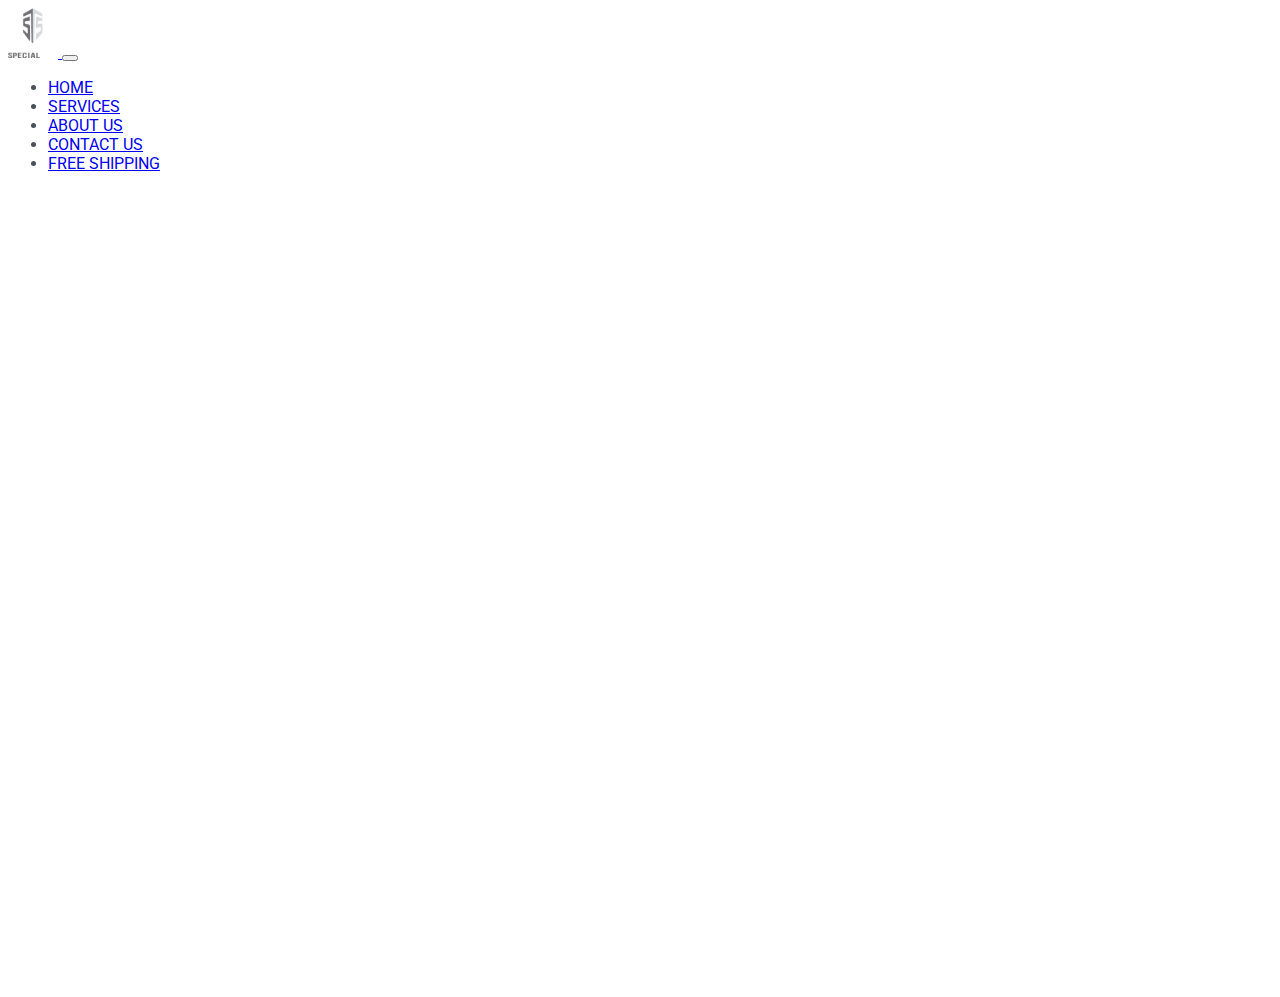
==== index.html @ b3c736e2 "1st" ====
<!DOCTYPE html>
<html lang="en">

<head>
  <meta charset="UTF-8">
  <meta name="viewport" content="width=device-width, initial-scale=1.0">
  <meta http-equiv="X-UA-Compatible" content="ie=edge">
  <!-- <link rel="icon" type="image/x-icon" href="assets/S_S_T_Logo_small.9893926.png"> -->
  <link rel="stylesheet" href="https://stackpath.bootstrapcdn.com/bootstrap/4.1.3/css/bootstrap.min.css" integrity="sha384-MCw98/SFnGE8fJT3GXwEOngsV7Zt27NXFoaoApmYm81iuXoPkFOJwJ8ERdknLPMO"
    crossorigin="anonymous">
  <link href="https://fonts.googleapis.com/css?family=Roboto" rel="stylesheet">
  <!-- <link href="https://fonts.googleapis.com/css?family=Rubik" rel="stylesheet"> -->
  <link rel="stylesheet" href="./style.css">
  <title>Screenprint SpecialTee's Inc.</title>
</head>

<body>

  <!--- NAV BAR -->
  <nav class="navbar navbar-expand-lg navbar-dark bg-dark" id="navStyle">
    <a class="navbar-brand" href="index.html">
      <img id="logo" src="assets/S_S_T_Logo_small.9893926.png" alt="logo" height="50" width="50" />
    </a>
    <button class="navbar-toggler" type="button" data-toggle="collapse" data-target="#navbarNav" aria-controls="navbarNav"
      aria-expanded="false" aria-label="Toggle navigation">
      <span class="navbar-toggler-icon"></span>
    </button>
    <div class="collapse navbar-collapse" id="navbarNav">
      <ul class="navbar-nav ml-auto" id="listStyle">
        <!-- <li class="nav-item active"> -->
        </li>
        <li class="nav-item active">
          <a class="nav-link" href="index.html">HOME</a>
        </li>
        <li class="nav-item">
          <a class="nav-link" href="services.html">SERVICES</a>
        </li>
        <li class="nav-item">
          <a class="nav-link" href="about.html">ABOUT US</a>
        </li>
        <li class="nav-item ">
          <a class="nav-link" href="contact.html">CONTACT US</a>
        </li>
        <li class="nav-item">
            <a class="nav-link text-danger" href="shipping.html">FREE SHIPPING</a>
          </li>
      </ul>
    </div>
  </nav>

  <div class="bground">
    <div class="sstlogo">
      <!-- <img src="assets/S_S_T_Logo_small.9893926.png" alt="logo"/> -->
    </div>
  </div>
  <!-- <div class="sstlogo">
    <img src="assets/S_S_T_Logo_small.9893926.png" alt="logo" />
  </div> -->


  <!-- <br /> -->
  <!-- <br />
  <br />


  <div id="carouselExampleSlidesOnly" class="carousel slide" data-ride="carousel">
    <div class="carousel-inner">
      <div class="carousel-item active">
        <img class="img-fluid w-50" src="./assets/1.jpg" alt="First slide">
      </div>
      <div class="carousel-item">
        <img class="img-fluid w-50" src="./assets/2.jpg" alt="Second slide">
      </div>
      <div class="carousel-item">
        <img class="img-fluid w-50" src="./assets/3.jpg" alt="Third slide">
      </div>
    </div>
  </div>

  <br />
  <br />

  <p>

    Did you know all Alpha/Broder orders ship to Screenprint Specialtees with free freight NO MATTER THE SIZE of the
    order? Questions? Ask your AlphaBroder representive Julie Barrett at JBarrett@alphabroder.com.

  </p> -->
  <script src="https://code.jquery.com/jquery-3.3.1.slim.min.js" integrity="sha384-q8i/X+965DzO0rT7abK41JStQIAqVgRVzpbzo5smXKp4YfRvH+8abtTE1Pi6jizo"
    crossorigin="anonymous"></script>
  <script src="https://cdnjs.cloudflare.com/ajax/libs/popper.js/1.14.3/umd/popper.min.js" integrity="sha384-ZMP7rVo3mIykV+2+9J3UJ46jBk0WLaUAdn689aCwoqbBJiSnjAK/l8WvCWPIPm49"
    crossorigin="anonymous"></script>
  <script src="https://stackpath.bootstrapcdn.com/bootstrap/4.1.3/js/bootstrap.min.js" integrity="sha384-ChfqqxuZUCnJSK3+MXmPNIyE6ZbWh2IMqE241rYiqJxyMiZ6OW/JmZQ5stwEULTy"
    crossorigin="anonymous"></script>
</body>

</html>
---- style.css ----
body {
    font-family: 'Roboto', sans-serif;
    color: #495057 !important;
    background-color: 
}

.img-fluid {
    margin: auto;
    display: block;
}

.shipping h1 {
    color: #dc3545;
    /* text-align: center; */
    font-weight: bold;
}

.shipping {
    width: 80%;
    margin: auto;
    text-align: center;
}

.shipping img {
    /* width: 40%; */
    margin: auto;
    text-align: center;
}

.bground {
    position: relative;
}

.bground:before {
    /* width: 100%;
    height: 100%; */
    content: "";
    position: absolute;
    top: 0;
    bottom: 0;
    left: 0;
    right: 0;
    z-index: 1;
    background-image: url("./assets/sst.gif");
    background-repeat: no-repeat;
    background-size: cover;
    /* opacity: 0.8; */
}

.sstlogo {
    /* width: 5em; */
    height: 50em;
    margin: auto;
    opacity: 100%;
    z-index: 3;
}

.googlemap {
    width: 80%;
    height: 400px;
    margin: auto;
    display: block;
}

/* .contact-left {
    padding-left: 10%;
    width: 30%;
    vertical-align: top;
    display: inline-block;
}

.d-flex {
    width: 80%;
    margin: auto;
    display: block;
} 

.flex-fill {
    width: 80%;
    margin: auto;
    display: block;
} 

.contact {
    width: 80%;
    margin: auto;
    display: block;
}

.contact-right {
    padding-left: 5%;
    vertical-align: top;
    width: 50%;
    display: inline-block;
} */

.about {
    width: 80%;
    margin: auto !important;
    text-align: center;
    /* display: inline-block; */
}

.aboutcenter {
    /* width: 80%; */
    margin: auto !important;
    /* display: inline-block; */
}

.aboutcenter img {
    width: 100%;
    margin: auto !important;
    /* display: inline-block; */
}




.card {
    vertical-align: top;
    width: 300px;
    margin: 5px;
    display: inline-block;
}

.about-top {
    /* padding-left: 5%; */
    vertical-align: top;
    width: 100%;
    /* margin: auto; */
    display: inline-block;
}

.about-bottom {
    /* padding-left: 5%; */
    vertical-align: top;
    width: 100%;
    /* margin: auto; */
    display: inline-block;
}
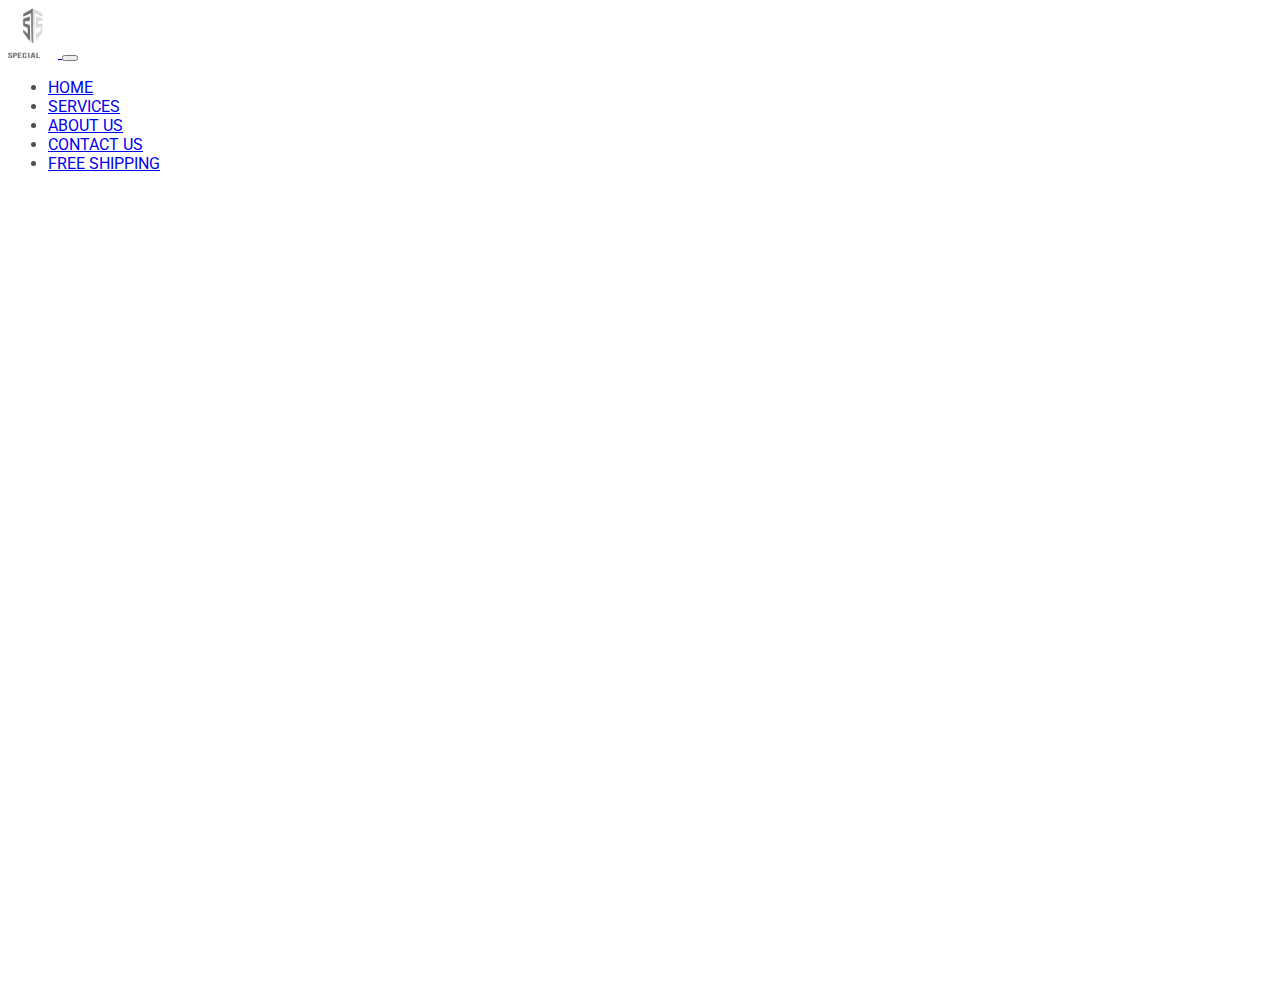
==== commit ba0e7394: "index" ====
--- a/index.html
+++ b/index.html
@@ -5,7 +5,7 @@
   <meta charset="UTF-8">
   <meta name="viewport" content="width=device-width, initial-scale=1.0">
   <meta http-equiv="X-UA-Compatible" content="ie=edge">
-  <!-- <link rel="icon" type="image/x-icon" href="assets/S_S_T_Logo_small.9893926.png"> -->
+  <link rel="icon" type="image/x-icon" href="assets/S_S_T_small.png">
   <link rel="stylesheet" href="https://stackpath.bootstrapcdn.com/bootstrap/4.1.3/css/bootstrap.min.css" integrity="sha384-MCw98/SFnGE8fJT3GXwEOngsV7Zt27NXFoaoApmYm81iuXoPkFOJwJ8ERdknLPMO"
     crossorigin="anonymous">
   <link href="https://fonts.googleapis.com/css?family=Roboto" rel="stylesheet">
@@ -49,20 +49,13 @@
   </nav>
 
   <div class="bground">
-    <div class="sstlogo">
-      <!-- <img src="assets/S_S_T_Logo_small.9893926.png" alt="logo"/> -->
-    </div>
+    <div></div>
   </div>
-  <!-- <div class="sstlogo">
-    <img src="assets/S_S_T_Logo_small.9893926.png" alt="logo" />
+<!-- 
+  <div class="sstlogo">
+    <img src="assets/S_S_T_bKText.png" alt="logo"/>
   </div> -->
-
-
-  <!-- <br /> -->
-  <!-- <br />
-  <br />
-
-
+<!-- 
   <div id="carouselExampleSlidesOnly" class="carousel slide" data-ride="carousel">
     <div class="carousel-inner">
       <div class="carousel-item active">
@@ -85,7 +78,7 @@
     Did you know all Alpha/Broder orders ship to Screenprint Specialtees with free freight NO MATTER THE SIZE of the
     order? Questions? Ask your AlphaBroder representive Julie Barrett at JBarrett@alphabroder.com.
 
-  </p> -->
+  </p>  -->
   <script src="https://code.jquery.com/jquery-3.3.1.slim.min.js" integrity="sha384-q8i/X+965DzO0rT7abK41JStQIAqVgRVzpbzo5smXKp4YfRvH+8abtTE1Pi6jizo"
     crossorigin="anonymous"></script>
   <script src="https://cdnjs.cloudflare.com/ajax/libs/popper.js/1.14.3/umd/popper.min.js" integrity="sha384-ZMP7rVo3mIykV+2+9J3UJ46jBk0WLaUAdn689aCwoqbBJiSnjAK/l8WvCWPIPm49"
--- a/style.css
+++ b/style.css
@@ -1,18 +1,7 @@
 body {
     font-family: 'Roboto', sans-serif;
     color: #495057 !important;
-    background-color: 
-}
-
-.img-fluid {
-    margin: auto;
-    display: block;
-}
-
-.shipping h1 {
-    color: #dc3545;
-    /* text-align: center; */
-    font-weight: bold;
+    /* background-color:  */
 }
 
 .shipping {
@@ -22,8 +11,9 @@
 }
 
 .shipping img {
-    /* width: 40%; */
     margin: auto;
+    min-width: 150px;
+    width: 50%;
     text-align: center;
 }
 
@@ -32,28 +22,47 @@
 }
 
 .bground:before {
-    /* width: 100%;
-    height: 100%; */
+    min-height: 800px;
     content: "";
     position: absolute;
     top: 0;
     bottom: 0;
     left: 0;
     right: 0;
-    z-index: 1;
+    z-index: 0;
     background-image: url("./assets/sst.gif");
     background-repeat: no-repeat;
     background-size: cover;
-    /* opacity: 0.8; */
 }
 
 .sstlogo {
-    /* width: 5em; */
-    height: 50em;
+    /* position: relative; */
+    /* top: 0; 
+    bottom: 0;
+    left: 0;
+    right: 0; */
+    /* height: 50px; */
     margin: auto;
-    opacity: 100%;
-    z-index: 3;
+    opacity: .70;
+    /* z-index: 4; */
 }
+
+.sstlogo img {
+    /* position: absolute; */
+    /* padding: 10%; */
+    /* top: 10%; */
+    /* bottom: 0; */
+    /* left: 0; */
+    /* right: 0; */
+    min-width: 350px;
+    width: 35%;
+    /* margin: auto; */
+    /* opacity: 80%; */
+    /* z-index: 1; */
+}
+
+
+
 
 .googlemap {
     width: 80%;
@@ -98,23 +107,16 @@
     width: 80%;
     margin: auto !important;
     text-align: center;
-    /* display: inline-block; */
 }
 
 .aboutcenter {
-    /* width: 80%; */
     margin: auto !important;
-    /* display: inline-block; */
 }
 
 .aboutcenter img {
     width: 100%;
     margin: auto !important;
-    /* display: inline-block; */
 }
-
-
-
 
 .card {
     vertical-align: top;
@@ -122,19 +124,3 @@
     margin: 5px;
     display: inline-block;
 }
-
-.about-top {
-    /* padding-left: 5%; */
-    vertical-align: top;
-    width: 100%;
-    /* margin: auto; */
-    display: inline-block;
-}
-
-.about-bottom {
-    /* padding-left: 5%; */
-    vertical-align: top;
-    width: 100%;
-    /* margin: auto; */
-    display: inline-block;
-}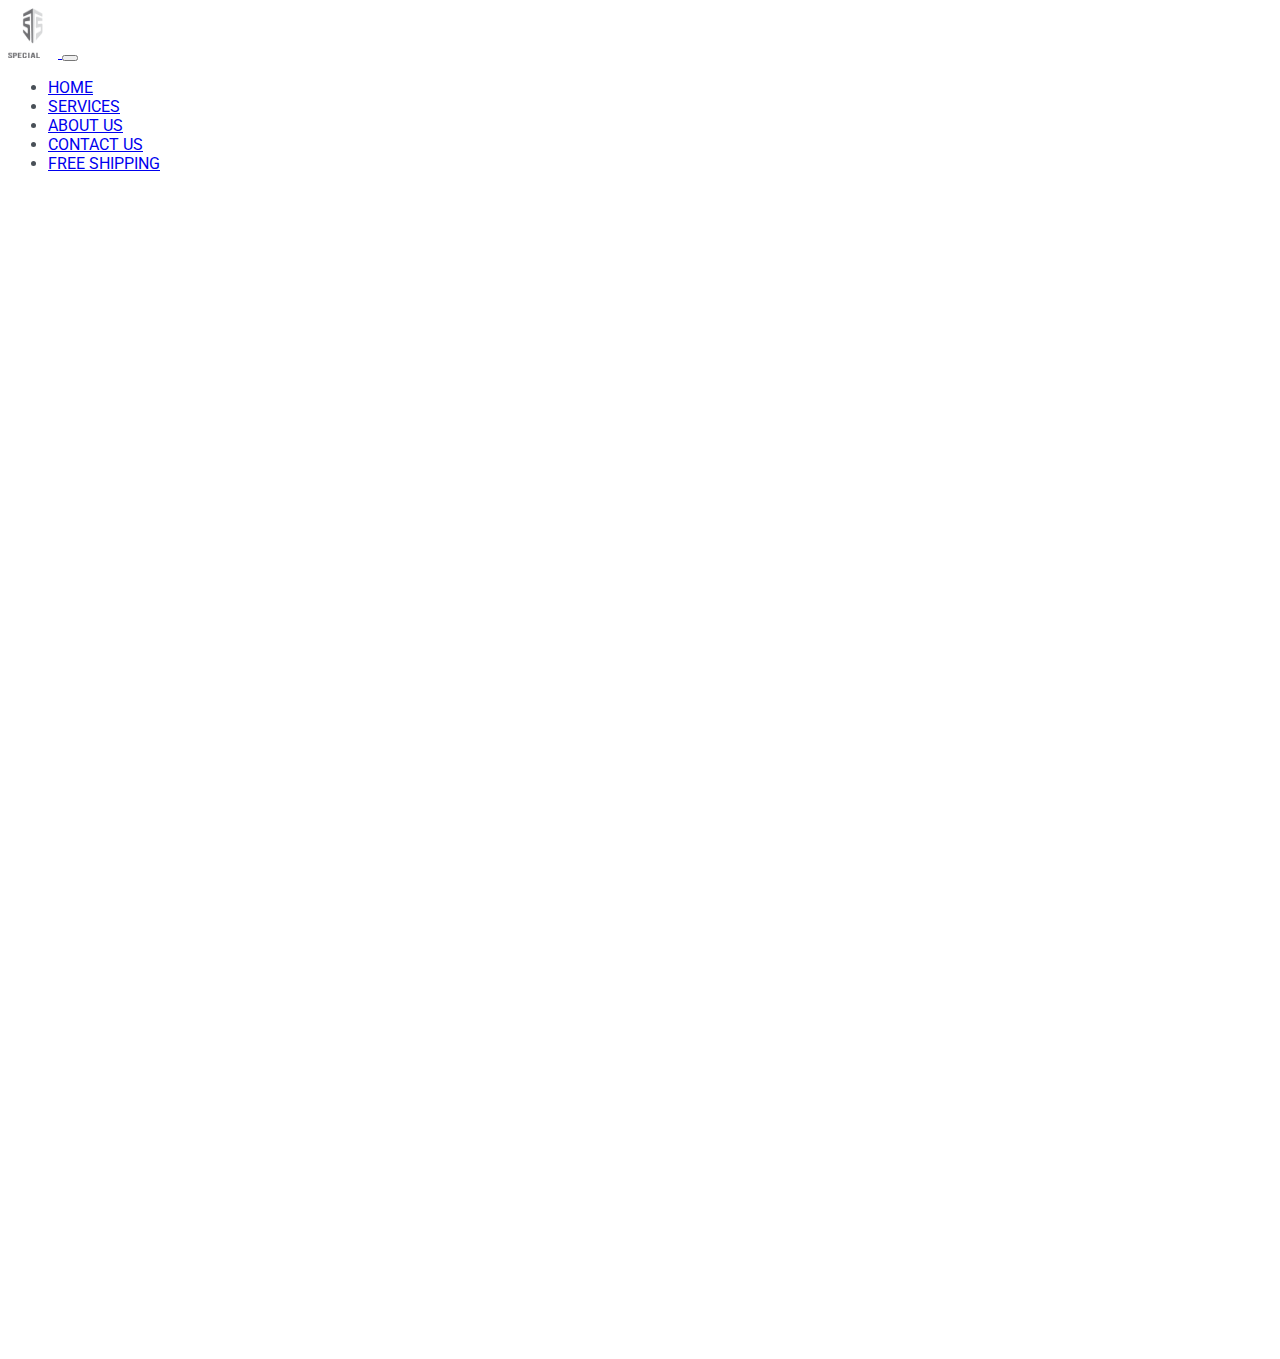
==== commit fbdcad3a: "changes" ====
--- a/index.html
+++ b/index.html
@@ -9,14 +9,12 @@
   <link rel="stylesheet" href="https://stackpath.bootstrapcdn.com/bootstrap/4.1.3/css/bootstrap.min.css" integrity="sha384-MCw98/SFnGE8fJT3GXwEOngsV7Zt27NXFoaoApmYm81iuXoPkFOJwJ8ERdknLPMO"
     crossorigin="anonymous">
   <link href="https://fonts.googleapis.com/css?family=Roboto" rel="stylesheet">
-  <!-- <link href="https://fonts.googleapis.com/css?family=Rubik" rel="stylesheet"> -->
+  <link href="https://fonts.googleapis.com/css?family=Anton" rel="stylesheet">
   <link rel="stylesheet" href="./style.css">
-  <title>Screenprint SpecialTee's Inc.</title>
+  <title>Screenprint SpecialTees Inc.</title>
 </head>
 
 <body>
-
-  <!--- NAV BAR -->
   <nav class="navbar navbar-expand-lg navbar-dark bg-dark" id="navStyle">
     <a class="navbar-brand" href="index.html">
       <img id="logo" src="assets/S_S_T_Logo_small.9893926.png" alt="logo" height="50" width="50" />
@@ -27,7 +25,6 @@
     </button>
     <div class="collapse navbar-collapse" id="navbarNav">
       <ul class="navbar-nav ml-auto" id="listStyle">
-        <!-- <li class="nav-item active"> -->
         </li>
         <li class="nav-item active">
           <a class="nav-link" href="index.html">HOME</a>
@@ -42,43 +39,25 @@
           <a class="nav-link" href="contact.html">CONTACT US</a>
         </li>
         <li class="nav-item">
-            <a class="nav-link text-danger" href="shipping.html">FREE SHIPPING</a>
-          </li>
+          <a class="nav-link text-danger" href="shipping.html">FREE SHIPPING</a>
+        </li>
       </ul>
     </div>
   </nav>
 
-  <div class="bground">
-    <div></div>
-  </div>
-<!-- 
+  <div class="bground"></div>
+
   <div class="sstlogo">
-    <img src="assets/S_S_T_bKText.png" alt="logo"/>
-  </div> -->
-<!-- 
-  <div id="carouselExampleSlidesOnly" class="carousel slide" data-ride="carousel">
-    <div class="carousel-inner">
-      <div class="carousel-item active">
-        <img class="img-fluid w-50" src="./assets/1.jpg" alt="First slide">
-      </div>
-      <div class="carousel-item">
-        <img class="img-fluid w-50" src="./assets/2.jpg" alt="Second slide">
-      </div>
-      <div class="carousel-item">
-        <img class="img-fluid w-50" src="./assets/3.jpg" alt="Third slide">
-      </div>
+      <h1>Indy's</h1>
+      <h1>Contract</h1>
+      <h1>Printer</h1>
+      <h2>Give us a call: 317.396.0349</h2>
+      <!-- <h2>222.222.2222</h2> -->
     </div>
-  </div>
+  
 
-  <br />
-  <br />
 
-  <p>
 
-    Did you know all Alpha/Broder orders ship to Screenprint Specialtees with free freight NO MATTER THE SIZE of the
-    order? Questions? Ask your AlphaBroder representive Julie Barrett at JBarrett@alphabroder.com.
-
-  </p>  -->
   <script src="https://code.jquery.com/jquery-3.3.1.slim.min.js" integrity="sha384-q8i/X+965DzO0rT7abK41JStQIAqVgRVzpbzo5smXKp4YfRvH+8abtTE1Pi6jizo"
     crossorigin="anonymous"></script>
   <script src="https://cdnjs.cloudflare.com/ajax/libs/popper.js/1.14.3/umd/popper.min.js" integrity="sha384-ZMP7rVo3mIykV+2+9J3UJ46jBk0WLaUAdn689aCwoqbBJiSnjAK/l8WvCWPIPm49"
--- a/style.css
+++ b/style.css
@@ -22,47 +22,57 @@
 }
 
 .bground:before {
-    min-height: 800px;
+    min-height: 890px;
     content: "";
     position: absolute;
     top: 0;
     bottom: 0;
     left: 0;
     right: 0;
-    z-index: 0;
+    z-index: -1;
     background-image: url("./assets/sst.gif");
     background-repeat: no-repeat;
     background-size: cover;
 }
 
 .sstlogo {
-    /* position: relative; */
-    /* top: 0; 
-    bottom: 0;
-    left: 0;
-    right: 0; */
-    /* height: 50px; */
-    margin: auto;
-    opacity: .70;
-    /* z-index: 4; */
+    margin-top: 200px;
+    margin-left: 10px;
 }
 
-.sstlogo img {
-    /* position: absolute; */
-    /* padding: 10%; */
-    /* top: 10%; */
-    /* bottom: 0; */
-    /* left: 0; */
-    /* right: 0; */
-    min-width: 350px;
-    width: 35%;
-    /* margin: auto; */
-    /* opacity: 80%; */
-    /* z-index: 1; */
+.sstlogo h1 {
+    font-family: 'Anton', sans-serif;
+    font-size: 15vmin;
+    /* font-size: 20vmin; */
+    /* font-size: 600%; */
+    /* line-height: 100%; */
+    /* font-size: 90px;
+    line-height: 100px; */
+    /* margin: right; */
+    opacity: .85;
+    color: white;
+    z-index: 2;
+}
+
+.sstlogo h2 {
+    font-family: 'Anton', sans-serif;
+    font-size: 5vmin;
+    /* font-size: 200%; */
+    /* line-height: 100%; */
+    /* font-size: 90px;
+    line-height: 100px; */
+    /* margin: right; */
+    opacity: .85;
+    color:white;
+    z-index: 2;
 }
 
 
 
+.sstlogo img {
+    min-width: 350px;
+    width: 35%;
+}
 
 .googlemap {
     width: 80%;
@@ -71,40 +81,8 @@
     display: block;
 }
 
-/* .contact-left {
-    padding-left: 10%;
-    width: 30%;
-    vertical-align: top;
-    display: inline-block;
-}
-
-.d-flex {
-    width: 80%;
-    margin: auto;
-    display: block;
-} 
-
-.flex-fill {
-    width: 80%;
-    margin: auto;
-    display: block;
-} 
-
-.contact {
-    width: 80%;
-    margin: auto;
-    display: block;
-}
-
-.contact-right {
-    padding-left: 5%;
-    vertical-align: top;
-    width: 50%;
-    display: inline-block;
-} */
-
 .about {
-    width: 80%;
+    width: 90%;
     margin: auto !important;
     text-align: center;
 }
@@ -113,14 +91,23 @@
     margin: auto !important;
 }
 
-.aboutcenter img {
-    width: 100%;
-    margin: auto !important;
-}
-
 .card {
     vertical-align: top;
-    width: 300px;
+    width: 320px;
     margin: 5px;
     display: inline-block;
 }
+
+.services {
+    text-align: center;
+    width: 80%;
+    margin: auto;
+}
+
+.services h4 {
+    margin: auto;
+}
+
+.services img {
+    width: 30%;
+}